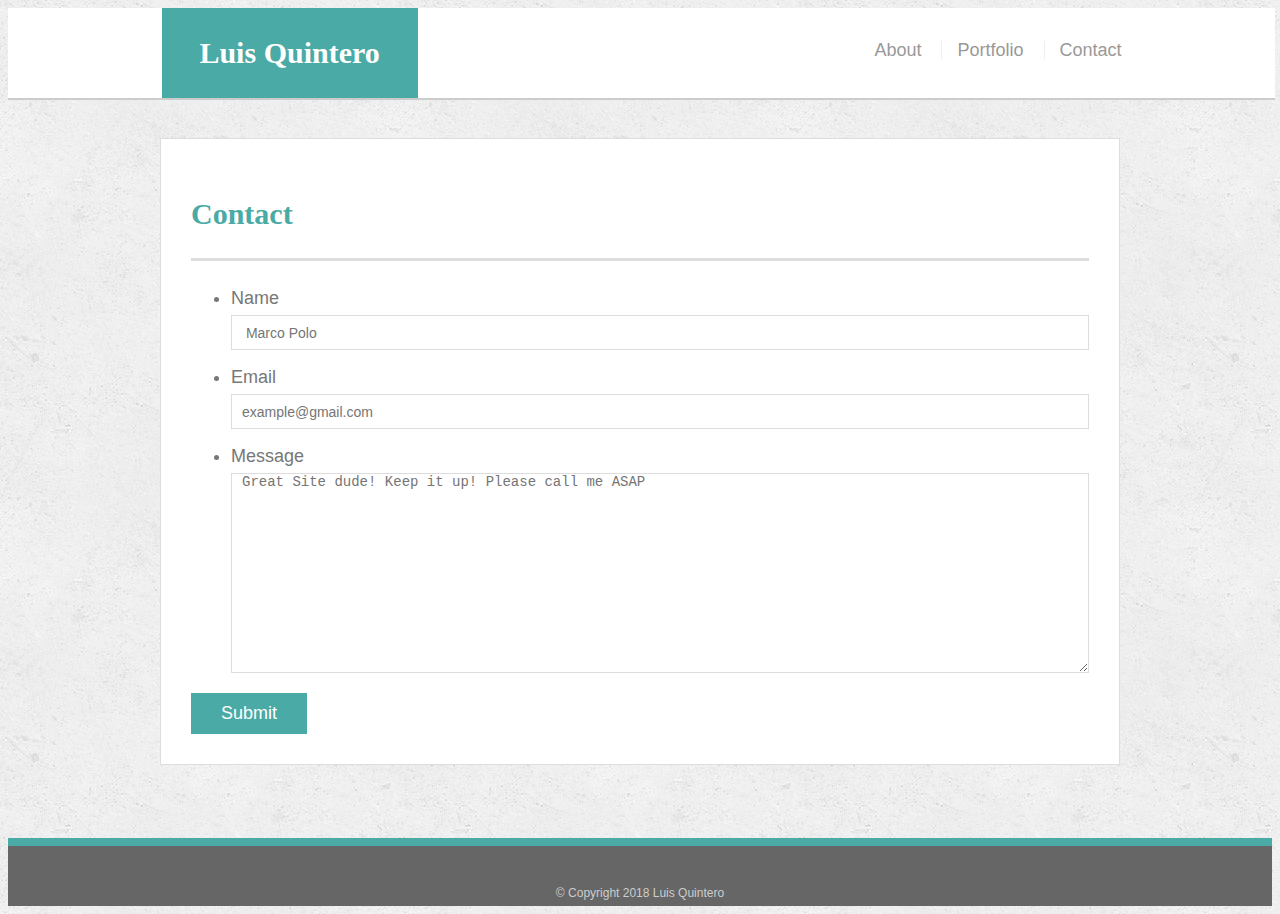
==== contact.html @ 59330df3 "modified contact index and portfolio html as well as css" ====
<!doctype html>
<html lang="en-us">

<head>
    <meta charset="UTF-8">
    <title>Contact | Your Name</title>
    <link rel="stylesheet" type="text/css" href="assets/css/style.css">
</head>

<body>

    <header id="masthead">
        <div class="container">
            <a href="index.html" id="logo">Luis Quintero</a>
            <nav>
                <a href="index.html">About</a>
                <a href="portfolio.html">Portfolio</a>
                <a href="contact.html">Contact</a>
            </nav>
        </div>
    </header>

    <div id="main-container" class="container">
        <section class="main-section">
            <h1>Contact</h1>

            <form id="contact-form">
                <ul>
                    <li>
                        <label for="name">Name</label>
                        <input type="text" id="name" name="name" placeholder=" Marco Polo" required="required">
                    </li>
                    <li>
                        <label for="email">Email</label>
                        <input type="email" id="email" name="email" placeholder="example@gmail.com" required="required">
                    </li>
                    <li>
                        <label for="message">Message</label>
                        <textarea id="message" name="message" placeholder="Great Site dude! Keep it up! Please call me ASAP" required="required"></textarea>
                    </li>
                </ul>
                <input type="submit">

            </form>

        </section>

    </div>

    <footer>
        <div class="container">
            &copy; Copyright 2018 Luis Quintero
        </div>
    </footer>
</body>

</html>
---- assets/css/style.css ----
body {
    font-family: Arial, "Helvetica Neue", Helvetica, sans-serif;
    font-size: 18px;
    line-height: 34px;
    color: #777;
    background: url("../images/concrete_seamless.png");
  }
  
  * {
    box-sizing: border-box;
  }
  
  /* general */
  
  .container {
    width: 100%;
    max-width: 960px;
    margin: 0 auto;
    clear: both;
  }
  
  h1,
  h2,
  h3,
  p {
    margin-bottom: 20px;
  }
  
  p:last-child {
    margin-bottom: 0;
  }
  
  h1,
  h2,
  h3 {
    font-family: Georgia, Times, "Times New Roman", serif;
    font-weight: 700;
    color: #4aaaa5;
  }
  
  h1 {
    padding-bottom: 20px;
    font-size: 30px;
    line-height: 49px;
    border-bottom: 3px solid #ddd;
  }
  
  h2,
  h3 {
    font-size: 22px;
  }
  
  /* header */
  
  #masthead {
    position: fixed;
    z-index: 99;
    width: 99%;
    margin: 0 0 30px;
    overflow: auto;
    color: #fff;
    background: #fff;
    margin-top: 0px;
    border-bottom: 2px solid #ccc;
    

  }
  
  #logo {
    float: left;
    width: 256px;
    height: 90px;
    font-family: Georgia, Times, "Times New Roman", serif;
    font-size: 30px;
    font-weight: 700;
    line-height: 90px;
    color: #fff;
    text-align: center;
    text-decoration: none;
    background: #4aaaa5;
  }
  
  nav {
    float: right;
    margin-top: 25px;
  }
  
  nav a {
    display: inline-block;
    padding-left: 15px;
    margin-left: 15px;
    line-height: 18px;
    color: #999;
    text-decoration: none;
    border-left: 1px solid #efefef;
  }
  
  nav a:first-child {
    border-left: 0 none;
  }
  
  /* footer */
  
  footer {
    padding: 30px 0;
    clear: both;
    font-size: 12px;
    color: #fff;
    color: #ccc;
    text-align: center;
    background: #666;
    border-top: 8px solid #4aaaa5;
    height: 50px;
  }
  
  h3, h2 {
    padding-bottom: 20px;
    margin-bottom: 15px;
    line-height: 22px;
    border-bottom: 2px solid #eee;
  }
  
  /* main */
  
  #main-container {
    padding-top: 130px;
    min-height: calc(100vh - 70px);
  }
  
  .main-section {
    float: left;
    width: 100%;
    max-width: 960px;
    padding: 30px;
    margin: 0 0 40px;
    background: #fff;
    border: 1px solid #ddd;
  }
  
  /* portfolio page */
  
  .work {
    position: relative;
    float: left;
    width: 274px;
    margin: 20px 0 25px;
    overflow: auto;
  }
  
  .work:nth-child(even) {
    margin-right: 40px;
  }
  
  .work img {
    width: 100%;
    border: 0 none;
    opacity: 0.8;
  }
  
  .work h3 {
    position: absolute;
    bottom: 20px;
    width: 100%;
    padding: 15px;
    margin-bottom: 0;
    font-weight: 300;
    line-height: 30px;
    color: #fff;
    text-align: center;
    background: #4aaaa5;
    border-bottom: 0;
  }
  
  .auth-image {
    float: left;
    width: 200px;
    height: 210px;
    margin-top: auto;
    margin-right: 25px;
  }
  
  /* contact page */
  
  #contact-form ul {
    margin-bottom: 20px;
  }
  
  #contact-form li {
    margin-bottom: 10px;
  }
  
  label,
  input[type=text],
  input[type=email],
  textarea {
    display: block;
    width: 100%;
  }
  
  input[type=text],
  input[type=email],
  textarea {
    height: 35px;
    padding: 0 10px;
    font-size: 14px;
    border: 1px solid #ddd;
  }
  
  textarea {
    height: 200px;
  }
  
  input[type=submit] {
    padding: 10px 30px;
    font-size: 18px;
    color: #fff;
    cursor: pointer;
    background: #4aaaa5;
    border: 0 none;
  }
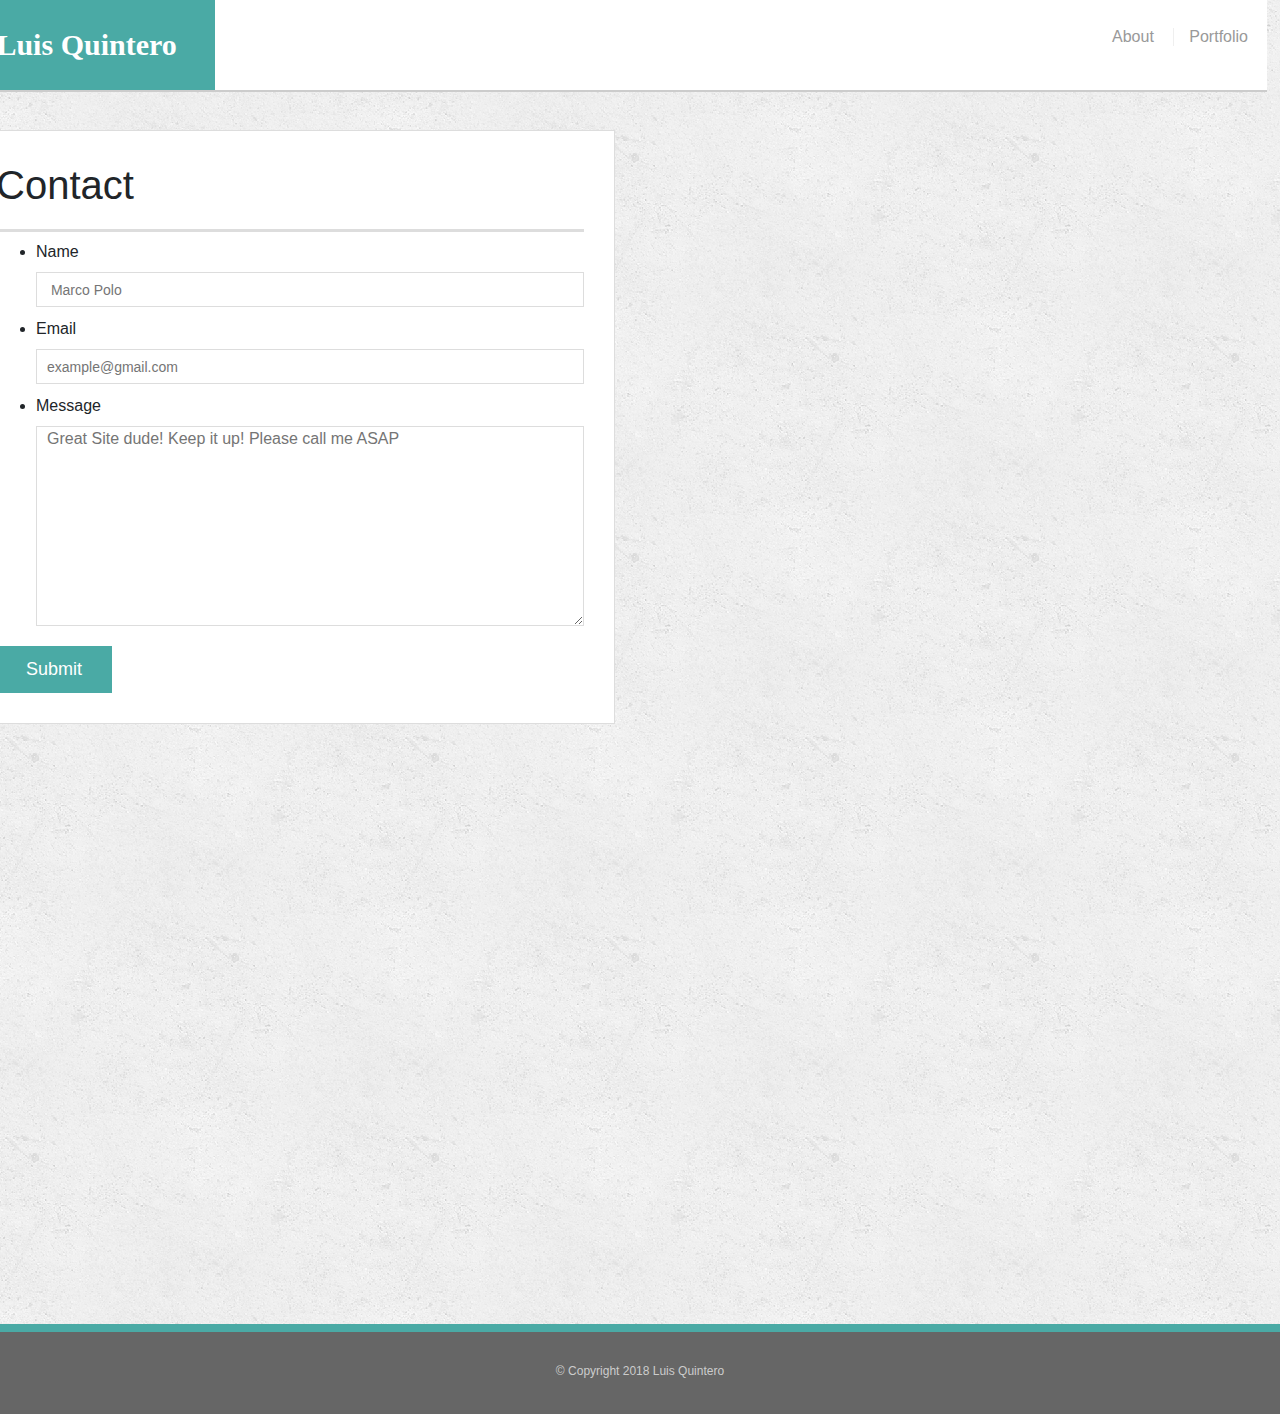
==== commit 1e0ca37c: "modified contact and index" ====
--- a/contact.html
+++ b/contact.html
@@ -5,6 +5,8 @@
     <meta charset="UTF-8">
     <title>Contact | Your Name</title>
     <link rel="stylesheet" type="text/css" href="assets/css/style.css">
+    <link rel="stylesheet" href="https://maxcdn.bootstrapcdn.com/bootstrap/4.0.0/css/bootstrap.min.css">
+
 </head>
 
 <body>
--- a/assets/css/style.css
+++ b/assets/css/style.css
@@ -78,11 +78,14 @@
     text-align: center;
     text-decoration: none;
     background: #4aaaa5;
+    margin-left: -120px;
   }
   
   nav {
     float: right;
     margin-top: 25px;
+    margin-left: 200px;
+    margin-right: -150px;
   }
   
   nav a {
@@ -110,7 +113,7 @@
     text-align: center;
     background: #666;
     border-top: 8px solid #4aaaa5;
-    height: 50px;
+    height: 90px;
   }
   
   h3, h2 {
@@ -130,9 +133,11 @@
   .main-section {
     float: left;
     width: 100%;
-    max-width: 960px;
+    max-width: 650px;
     padding: 30px;
     margin: 0 0 40px;
+    margin-bottom: 600px;
+    margin-left:-120px;
     background: #fff;
     border: 1px solid #ddd;
   }
@@ -142,7 +147,7 @@
   .work {
     position: relative;
     float: left;
-    width: 274px;
+    width: 260px;
     margin: 20px 0 25px;
     overflow: auto;
   }
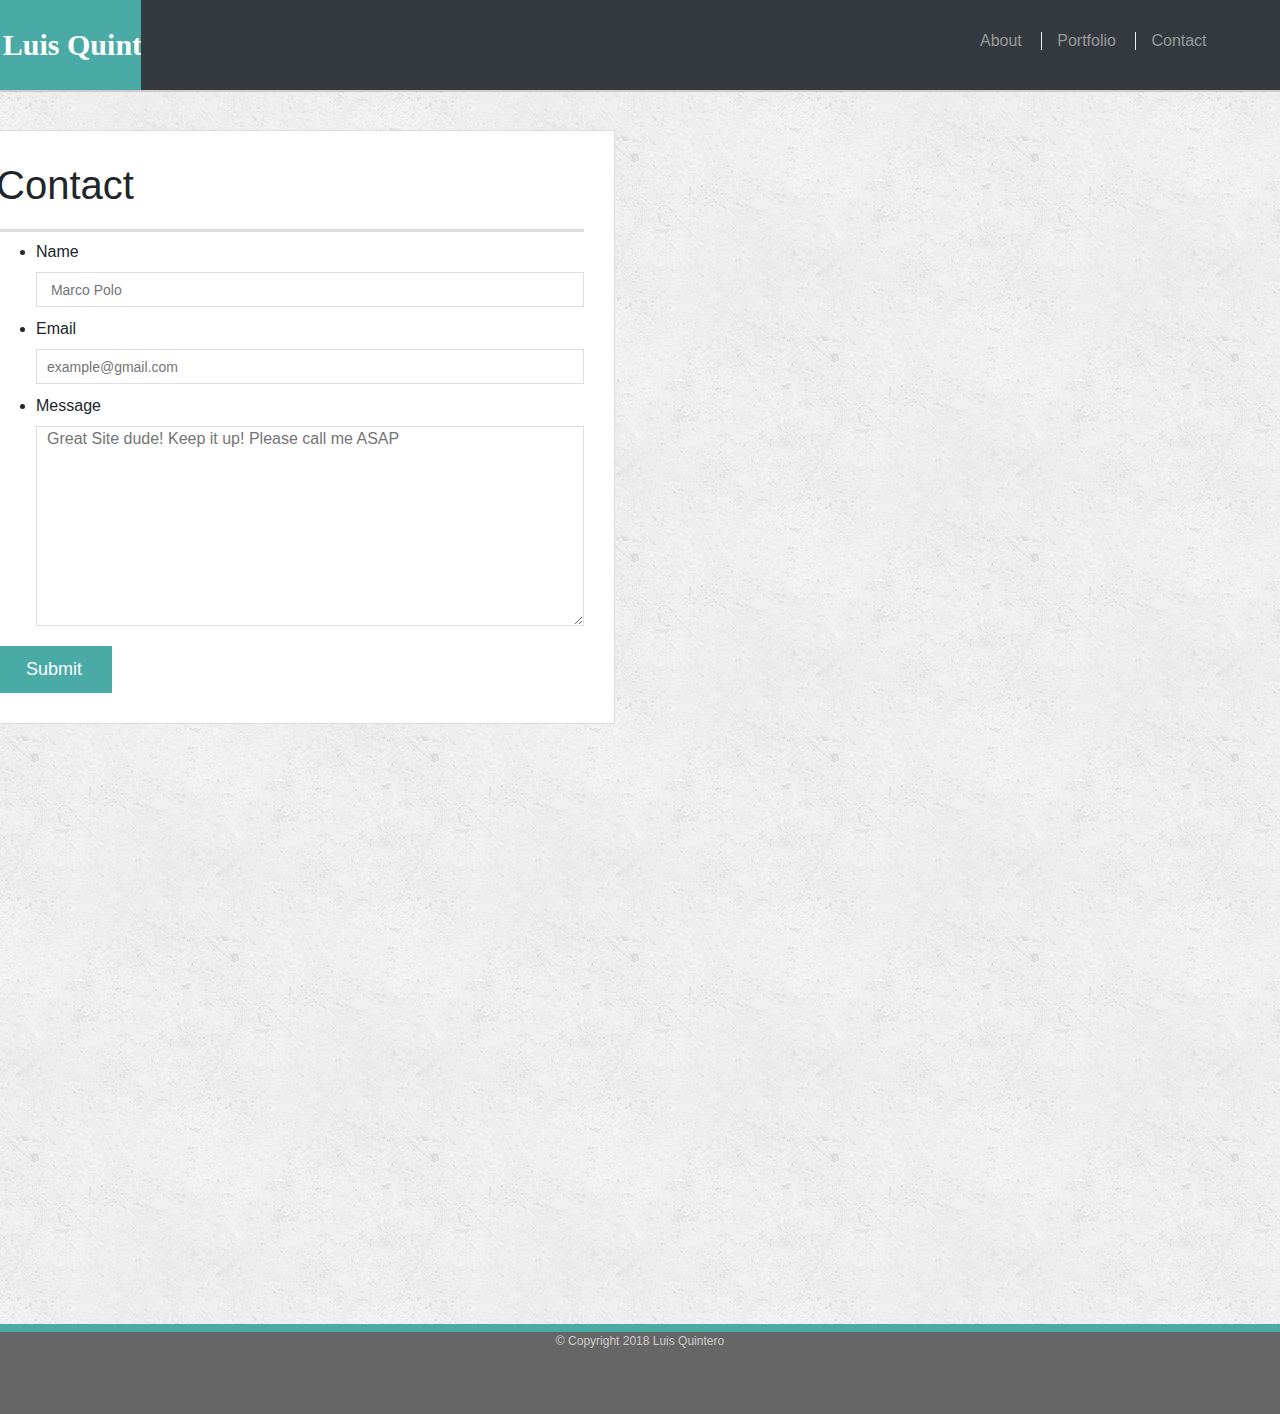
==== commit 001dd54a: "modified files style.css, contact,index, and portfolio" ====
--- a/contact.html
+++ b/contact.html
@@ -3,7 +3,9 @@
 
 <head>
     <meta charset="UTF-8">
-    <title>Contact | Your Name</title>
+    <meta name="viewport" content="width=device-width, initial-scale=1.0">
+    <meta http-equiv="X-UA-Compatible" content="ie=edge">
+    <title>Contact</title>
     <link rel="stylesheet" type="text/css" href="assets/css/style.css">
     <link rel="stylesheet" href="https://maxcdn.bootstrapcdn.com/bootstrap/4.0.0/css/bootstrap.min.css">
 
@@ -14,12 +16,18 @@
     <header id="masthead">
         <div class="container">
             <a href="index.html" id="logo">Luis Quintero</a>
+        </div>
+        <nav class="navbar navbar-dark bg-dark">
             <nav>
                 <a href="index.html">About</a>
                 <a href="portfolio.html">Portfolio</a>
                 <a href="contact.html">Contact</a>
             </nav>
+        </nav>
+
         </div>
+
+
     </header>
 
     <div id="main-container" class="container">
--- a/assets/css/style.css
+++ b/assets/css/style.css
@@ -17,6 +17,7 @@
     max-width: 960px;
     margin: 0 auto;
     clear: both;
+    
   }
   
   h1,
@@ -55,11 +56,11 @@
   #masthead {
     position: fixed;
     z-index: 99;
-    width: 99%;
+    width: 100%;
     margin: 0 0 30px;
     overflow: auto;
     color: #fff;
-    background: #fff;
+    background: #383d41;
     margin-top: 0px;
     border-bottom: 2px solid #ccc;
     
@@ -79,13 +80,22 @@
     text-decoration: none;
     background: #4aaaa5;
     margin-left: -120px;
+    margin-right: 133px;
+    margin-bottom: 0px;
   }
   
   nav {
     float: right;
-    margin-top: 25px;
-    margin-left: 200px;
-    margin-right: -150px;
+    margin-top: -91px;
+    margin-left: 763px;
+    margin-right: 0px;
+    margin-bottom: -90px;
+    padding: 30px;
+    width: 1139px;
+    height: 91px;
+    
+
+
   }
   
   nav a {
@@ -105,7 +115,7 @@
   /* footer */
   
   footer {
-    padding: 30px 0;
+    padding: 0px;
     clear: both;
     font-size: 12px;
     color: #fff;
@@ -222,4 +232,29 @@
     cursor: pointer;
     background: #4aaaa5;
     border: 0 none;
-  }+  }
+ .container-tainer {
+   background:#4aaaa5;
+   margin-top: -670px;
+   margin-right: 327px;
+   float:right;
+   padding: 86px;
+   height: 350px;
+   width: 350px;
+}
+ .row {
+   float: center;
+   margin-left: -30px;
+   margin-right: 1238px;
+   width: 200px;
+   background:;
+   
+}
+ #column {
+   background:;
+   height: 10px;
+   width: 20px;
+   padding: 1s0px;
+
+
+ }